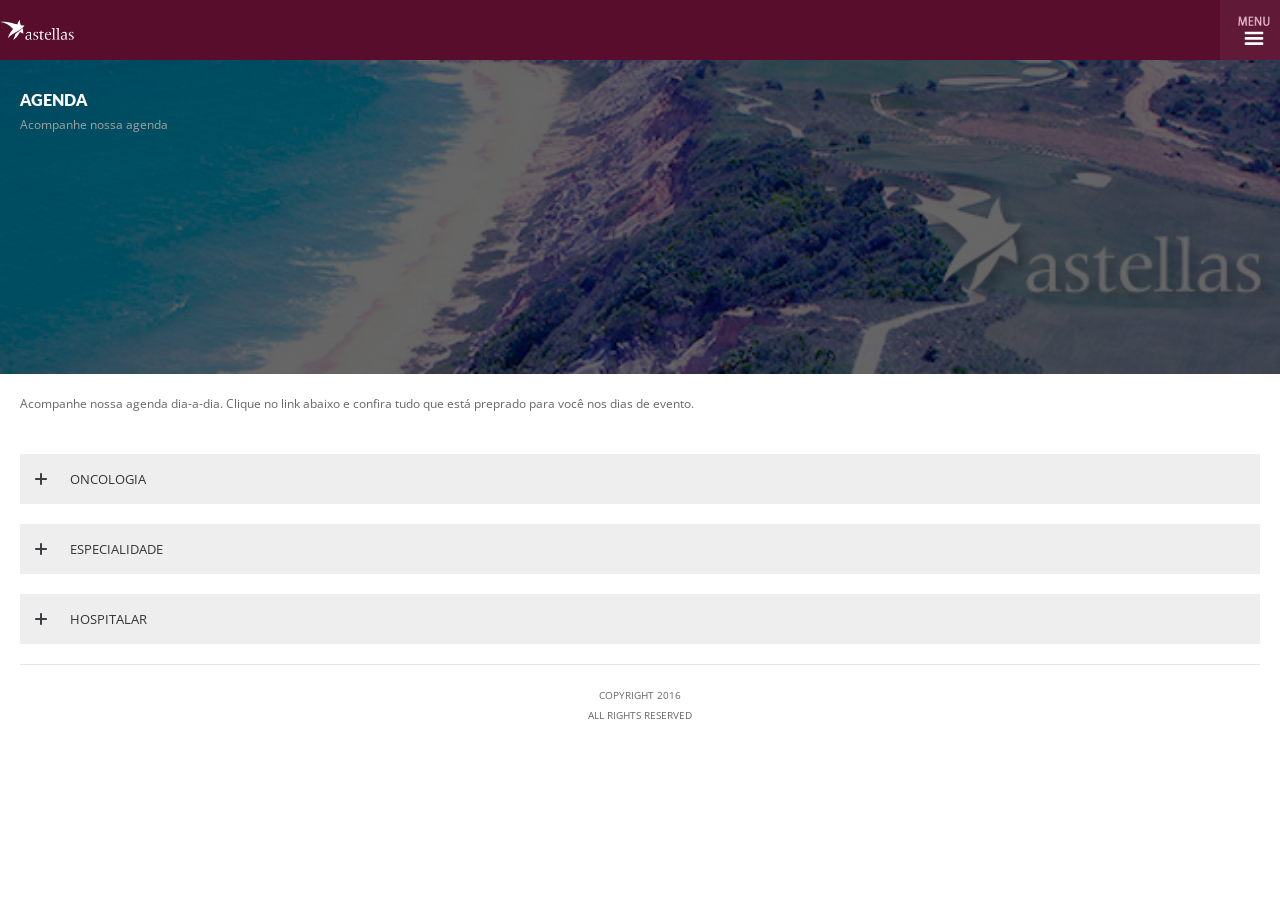
==== www/agenda.html @ d2f58bf8 "2 2" ====
<!DOCTYPE HTML>
<head>
<meta http-equiv="Content-Type" content="text/html; charset=utf-8" />
<meta name="viewport" content="user-scalable=no, initial-scale=1.0, maximum-scale=4.0"/>
<meta name="apple-mobile-web-app-capable" content="yes"/>
<meta name="apple-mobile-web-app-status-bar-style" content="black">

<link rel="apple-touch-icon-precomposed" sizes="114x114" href="images/splash/splash-icon.png">
<link rel="apple-touch-startup-image" href="images/splash/splash-screen.png" 			media="screen and (max-device-width: 320px)" />  
<link rel="apple-touch-startup-image" href="images/splash/splash-screen%402x.png" 		media="(max-device-width: 480px) and (-webkit-min-device-pixel-ratio: 2)" /> 
<link rel="apple-touch-startup-image" sizes="640x1096" href="images/splash/splash-screen%403x.png" />
<link rel="apple-touch-startup-image" sizes="1024x748" href="images/splash/splash-screen-ipad-landscape.html" media="screen and (min-device-width : 481px) and (max-device-width : 1024px) and (orientation : landscape)" />
<link rel="apple-touch-startup-image" sizes="768x1004" href="images/splash/splash-screen-ipad-portrait.png" media="screen and (min-device-width : 481px) and (max-device-width : 1024px) and (orientation : portrait)" />
<link rel="apple-touch-startup-image" sizes="1536x2008" href="images/splash/splash-screen-ipad-portrait-retina.png"   media="(device-width: 768px)	and (orientation: portrait)	and (-webkit-device-pixel-ratio: 2)"/>
<link rel="apple-touch-startup-image" sizes="1496x2048" href="images/splash/splash-screen-ipad-landscape-retina.png"   media="(device-width: 768px)	and (orientation: landscape)	and (-webkit-device-pixel-ratio: 2)"/>

<title></title>

<link href="styles/style.css"     		rel="stylesheet" type="text/css">
<link href="styles/framework.css" 		rel="stylesheet" type="text/css">
<link href="styles/owl.carousel.css" 	 rel="stylesheet" type="text/css">
<link href="styles/owl.theme.css" 		rel="stylesheet" type="text/css">
<link href="styles/swipebox.css"		 rel="stylesheet" type="text/css">
<link href="styles/colorbox.css"		 rel="stylesheet" type="text/css">

<script type="text/javascript" src="scripts/jquery.js"></script>
<script type="text/javascript" src="scripts/jqueryui.js"></script>
<script type="text/javascript" src="scripts/owl.carousel.min.js"></script>
<script type="text/javascript" src="scripts/jquery.swipebox.js"></script>
<script type="text/javascript" src="scripts/colorbox.js"></script>
<script type="text/javascript" src="scripts/snap.js"></script>
<script type="text/javascript" src="scripts/contact.js"></script>
<script type="text/javascript" src="scripts/custom.js"></script>
<script type="text/javascript" src="scripts/framework.js"></script>
<script type="text/javascript" src="scripts/framework.launcher.js"></script>

<script type="text/javascript" src="phonegap.js"></script>
<script type="text/javascript" src="scripts/Plugins-PhoneGap/php.js"></script>
<script type="text/javascript" src="scripts/Plugins-PhoneGap/PhoneGap-Functions.js"></script>

<script type="text/javascript" src="scripts/Plugins-PhoneGap/js_install.js"> </script>
<script type="text/javascript" src="scripts/Plugins-PhoneGap/js-usuarios.js"> </script>
<script type="text/javascript" src="scripts/Plugins-PhoneGap/fastclick.js"> </script>

<script>
    var enderecoHotel = '';
    
    $(document).bind("mobileinit", function () {
        FastClick.attach(document.body);
     });
     
     function viewAgenda(src, dia)
     {
         if(dia === undefined) dia = '';
         var ref = window.open('images/img_'+dia+'_'+src+'.jpg', '_blank', 'EnableViewPortScale=yes');
     }
</script>
</head>
<body >

<div id="preloader">
	<div id="status">
    	<p class="center-text"> Carregando conteúdo...</p>
    </div>
</div>

<div class="header">
	<a href="#" class="show-navigation"></a>
    <a href="#" class="hide-navigation"></a>
    <img src="images/misc/logo.png" class="page-logo" alt="img">
</div>

<div class="navigation">
        <div class="navigation-wrapper" id="menu"> </div>
</div>

<div class="page-header-clear"></div>
  
<div class="content-section">
    <h1 class="left-text">AGENDA</h1>
    <em class="left-text">Acompanhe nossa agenda</em>
    <div class="overlay"></div>
    <img class="responsive-image" src="images/general-nature/5w.jpg" alt="img">
</div>

<div class="content">
	
    <div class="container no-bottom">
    	<p>Acompanhe nossa agenda dia-a-dia. Clique no link abaixo e confira tudo que está preprado para você nos dias de evento.</p>
        
      
            <div class="two-half-responsive last-column">
            
                <div class="container">
             
            </div>
                
                <div class="container">
                <div class="toggle-1">
                    <a href="#" class="deploy-toggle-1">ONCOLOGIA</a>
                    <div class="toggle-content">
                        
                            <table cellspacing='0' >
                                <tr>
                                    <td>
                                        <a href="#" onclick="viewAgenda('oncologia','31')">Quinta-Feira - 31/03</a>
                                    </td>
                                   
                                </tr>
                                
                                <tr>
                                    <td>
                                       <a href="#" onclick="viewAgenda('oncologia','01')">Sexta-Feira - 01/04</a>
                                    </td>
                                   
                                </tr>

                                 <tr>
                                    <td>
                                       <a href="#" onclick="viewAgenda('oncologia','03')">Sábado - 02/04</a>
                                    </td>
                                   
                                </tr>

                                 <tr>
                                    <td>
                                       <a href="#" onclick="viewAgenda('oncologia','03')">Domingo - 03/04</a>
                                    </td>
                                   
                                </tr>

                                 <tr>
                                    <td>
                                       <a href="#" onclick="viewAgenda('oncologia','04')">Segunda-feira - 04/04</a>
                                    </td>
                                   
                                </tr>

                                 <tr>
                                    <td>
                                       <a href="#" onclick="viewAgenda('oncologia','05')">Terça-feira - 05/04</a>
                                    </td>
                                   
                                </tr>
                                
                                
                                
                            </table>
                    </div>
                </div>
            </div>
                
                <div class="container">
                <div class="toggle-1">
                    <a href="#" class="deploy-toggle-1">ESPECIALIDADE</a>
                 <div class="toggle-content">
                        
                            <table cellspacing='0' >
                                <tr>
                                    <td>
                                        <a href="#" onclick="viewAgenda('especialidade','31')">Quinta-Feira - 31/03</a>
                                    </td>
                                   
                                </tr>
                                
                                <tr>
                                    <td>
                                       <a href="#" onclick="viewAgenda('especialidade','01')">Sexta-Feira - 01/04</a>
                                    </td>
                                   
                                </tr>

                                 <tr>
                                    <td>
                                       <a href="#" onclick="viewAgenda('especialidade','03')">Sábado - 02/04</a>
                                    </td>
                                   
                                </tr>

                                 <tr>
                                    <td>
                                       <a href="#" onclick="viewAgenda('especialidade','03')">Domingo - 03/04</a>
                                    </td>
                                   
                                </tr>

                                 <tr>
                                    <td>
                                       <a href="#" onclick="viewAgenda('especialidade','04')">Segunda-feira - 04/04</a>
                                    </td>
                                   
                                </tr>

                                 <tr>
                                    <td>
                                       <a href="#" onclick="viewAgenda('especialidade','05')">Terça-feira - 05/04</a>
                                    </td>
                                   
                                </tr>
                                
                                
                                
                            </table>
                    </div>
                </div>
            </div>
                
                <div class="container">
                <div class="toggle-1">
                    <a href="#" class="deploy-toggle-1">HOSPITALAR</a>
                <div class="toggle-content">
                        
                            <table cellspacing='0' >
                                <tr>
                                    <td>
                                        <a href="#" onclick="viewAgenda('hospitalar','31')">Quinta-Feira - 31/03</a>
                                    </td>
                                   
                                </tr>
                                
                                <tr>
                                    <td>
                                       <a href="#" onclick="viewAgenda('hospitalar','01')">Sexta-Feira - 01/04</a>
                                    </td>
                                   
                                </tr>

                                 <tr>
                                    <td>
                                       <a href="#" onclick="viewAgenda('hospitalar','03')">Sábado - 02/04</a>
                                    </td>
                                   
                                </tr>

                                 <tr>
                                    <td>
                                       <a href="#" onclick="viewAgenda('hospitalar','03')">Domingo - 03/04</a>
                                    </td>
                                   
                                </tr>

                                 <tr>
                                    <td>
                                       <a href="#" onclick="viewAgenda('hospitalar','04')">Segunda-feira - 04/04</a>
                                    </td>
                                   
                                </tr>

                                 <tr>
                                    <td>
                                       <a href="#" onclick="viewAgenda('hospitalar','05')">Terça-feira - 05/04</a>
                                    </td>
                                   
                                </tr>
                                
                                
                                
                            </table>
                    </div>
                </div>
            </div>
            
            </div>
        <div class="decoration"></div>    
    </div>


        
<div class="content">
    <div class="container">
        <!--<div class="footer-socials">
            <a href="#" class="facebook-footer"></a>
            <a href="#" class="goup-footer"></a>
            <a href="#" class="twitter-footer"></a>
        </div>-->
        <p class="copyright uppercase center-text no-bottom">Copyright 2016<br> All rights reserved</p>        
    </div>
</div>




</body>
</html>
---- www/styles/style.css ----
@charset "utf-8";
/* CSS Document */

body{
	background-color:#FFFFFF;
}

/*/////////////////*/
/*Homepage Settings*/
/*/////////////////*/

#bg { position: fixed; top: 0; left: 0%; }
.bgwidth { width: 100%; }
.bgheight { height: 100%; }

.homepage-wrapper{
	position:relative;
	z-index:999999;
}

.bg-pattern{
	z-index:100;
	position:fixed;
	width:100%;
	height:100%;
	top:0;
	left:0;
	background-image:url(../images/misc/repeat.png);
	background-repeat:repeat;
}

.bg-overlay{
	z-index:99;
	position:fixed;
	top:0;
	left:0;
	height:150%;
	width:100%;
	background-color:rgba(0,0,0,0.7);
}

.homepage-logo{
	width:105px;
	margin-left:auto;
	margin-right:auto;
	margin-top:40px;
}

.homepage-logo-sub{
	font-size:10px;
	font-style:normal;
	text-transform:uppercase;
	text-align:center;
	color:#FFFFFF;
	display:block;
	margin-top:5px;
}

.homepage-navigation{
	margin-top:30px;
	width:320px;
	margin-left:auto;
	margin-right:auto;
}

.homepage-navigation a{
	text-align:center;
	color:#a4a5a4;
	font-size:14px;
	text-transform:uppercase;
	font-family:'Dosis', sans-serif;
	font-weight:400;
	padding-top:80px;
	float:left;
	background-position:15px 0px;
	background-repeat:no-repeat;
	background-size:70px 70px;
	width:100px;
	margin-left:3px;
	margin-right:3px;
	margin-bottom:30px;
}


.home-icon{	background-image:url(../images/misc/home.png);}
.type-icon{	background-image:url(../images/misc/type.png);}
.jquery-icon{	background-image:url(../images/misc/jquery.png);}
.gallery-icon{	background-image:url(../images/misc/gallery.png);}
.folio-icon{	background-image:url(../images/misc/folio.png);}
.mail-icon{	background-image:url(../images/misc/mail.png);}


.footer{
	width:150px;
	margin-left:auto;
	margin-right:auto;
	margin-top:40px;	
}

.footer a{
	background-size:35px 35px;
	width:35px;
	height:35px;
	float:left;
	margin-left:10px;
	margin-left:10px;	
}

.footer p{
	text-align:center;
	font-size:10px;
	margin-left:0px;
	text-transform:uppercase;
	margin-top:20px;
	margin-bottom:20px;
}

.facebook-icon{background-image:url(../images/misc/facebook.png);}
.twitter-icon{background-image:url(../images/misc/twitter.png);}
.google-icon{background-image:url(../images/misc/google.png);}


/* iPads (landscape) */
@media only screen 
and (min-width : 768px) 
and (orientation : landscape) {
    .content-section .responsive-image{
		margin-top:-210px;	
	}	
		
	.homepage-logo{
		width:155px;
		margin-top:40px;
	}

	.homepage-logo-sub{
		font-size:12px;
		margin-bottom:120px;
	}

	.homepage-navigation{
		margin-top:30px;
		margin-bottom:80px;
		width:850px;
		margin-left:auto;
		margin-right:auto;
	}
	
	.homepage-navigation a{
		font-size:16px;
		padding-top:120px;
		background-size:100px 100px;
		width:130px;
		margin-bottom:50px;
	}	
	
	.footer{
		margin-bottom:0px;
	}
	
	.footer p{
		margin-bottom:0px;
		font-size:12px;
		color:#FFFFFF;
	}
}


/* iPads (portrait)*/

@media only screen 
and (min-width : 768px) 
and (orientation : portrait) {
    .content-section .responsive-image{
		margin-top:-130px;	
	}	
	
	.homepage-logo{
		width:155px;
		margin-top:80px;
	}

	.homepage-logo-sub{
		font-size:12px;
		margin-bottom:120px;
	}

	.homepage-navigation{
		margin-top:30px;
		margin-bottom:100px;
		width:430px;
		margin-left:auto;
		margin-right:auto;
	}
	
	.homepage-navigation a{
		font-size:16px;
		padding-top:120px;
		background-size:100px 100px;
		width:130px;
		margin-bottom:50px;
	}	
	
	.footer p{
		margin-bottom:0px;
		font-size:12px;
		color:#FFFFFF;
	}
}

/*Mobile Devices in Landscape*/

@media only screen 
and (orientation : landscape ){
	.homepage-logo{
		margin-top:20px;
		margin-bottom:0px;
	}
		
	.homepage-navigation{
		margin-top:40px;
		margin-bottom:20px;
		width:520px;
		margin-left:auto;
		margin-right:auto;
	}
	
	.homepage-navigation a{
		width:80px;	
		background-size:60px 60px;
		background-position: 10px 0px;
	}
	
	.footer{
		margin-top:0px;
	}
}


/*iPhone 5 + WebApp Settings*/

@media screen and (height : 548px){
	.homepage-navigation{
		margin-top:55px;	
	}
	.footer{
		margin-top:25px;
	}

	.footer p{
		margin-bottom:0px;
	}
}


/*iOS WebApp Settings*/

@media screen and (height : 572px){
	.homepage-navigation{
		margin-top:65px;	
	}
	
	.footer{
		margin-top:35px;
	}
}

@media screen
and (min-width:320px)
and (orientation : landscape){
    .content-section .responsive-image{
		margin-top:-80px;	
	}		
}

/*iPhone 5 - WebApp Settings*/

@media screen and (height : 460px){
	
	.homepage-logo{
		margin-top:20px;
	}
	
	.homepage-logo-sub{
		margin-bottom:30px;
	}
	
	.homepage-navigation{
		margin-top:20px;	
	}
	
	.homepage-navigation a{
		margin-bottom:10px;
	}
	
	.footer{
		margin-top:30px;
	}

	.footer p{
		margin-bottom:0px;
	}

	.footer a {
		margin-bottom:-5px;
	}


}

/*Add To Homescreen */

.webapp{
	background-color:rgba(255,255,255,0.9);
	width:300px;
	height:69px;
	position:fixed;
	bottom:-200px;
	border-radius:12px;

}

.webapp-wrapper{
	position:relative;
	width:300px;
	margin-left:auto;
	margin-right:auto;
}

.webapp img{
	width:50px;
	height:50px;
	border-radius:12px;
	position:absolute;
	margin-left:10px;
	margin-top:10px;
}

.webapp h3{
	font-family:'Dosis', sans-serif;
	font-weight:600!important;
	font-size:12px;
	color:#000000;
	font-weight:800;
	margin-left:80px;
	margin-top:10px;
	margin-bottom:0px;
}

.webapp p{
	width:220px;
	color:rgba(0,0,0,0.8);
	font-size:10px;
	margin-left:80px;
	line-height:15px;
}

.close-webapp{
	font-family:Arial, Helvetica, sans-serif;
	position:absolute;
	margin-top:-67px;
	right:20px;
	color:#FFFFFF;
	background-color:#000000;
	border-radius:15px;
	width:12px;
	height:12px;
	font-size:8px;
	line-height:9px;
	padding-left:4px;
}

.corner-deco{
	background-image:url(../images/misc/corner-deco.png);
	background-size:20px 10px;
	width:20px;
	height:10px;
	position:absolute;
	margin-top:-11px;
	margin-left:140px;
}


/*////////////////////////*/
/*Second Homepage Settings*/
/*////////////////////////*/

.header{
	background-color:#570d2b;
	height:60px;
	position:fixed;
	width:100%;
	z-index:9999999;
}

.page-logo{
	width:80px;
	margin-top:14px;
	margin-left:0px;
}

.overlay{
	pointer-events:none;
	position:absolute;
	width:100%;
	height:100%;
	background-color:rgba(0,0,0,0.6);
	z-index:9999;
}

.overlay-pattern{
	background-image:url(../images/misc/repeat.png);
	background-repeat:repeat;	
}


.show-navigation{
	right:0px;
	background-image:url(../images/misc/deploy-nav.png);
	background-size:48px 32px;
	width:60px;
	height:60px;
	position:absolute;
	background-repeat:no-repeat;
	background-position:10px 15px;
	background-color:rgba(255,255,255,0.05);
}

.hide-navigation{
	display:none;
	right:0px;
	background-image:url(../images/misc/delete-nav.png);
	background-size:24px 15px;
	width:60px;
	height:60px;
	position:absolute;
	background-repeat:no-repeat;
	background-position:18px 22px;
	background-color:rgba(255,255,255,0.05);
}


.page-header-clear{
	height:60px;
}

.navigation-wrapper{
	border-top:solid 1px rgba(255,255,255,0.08);
	background-color:rgba(255,255,255,0.05);
}

.navigation{
	border-bottom:solid 5px #e34e47;
	background-color:#522c50;
	position:absolute;
	width:100%;
	z-index:999999;
	top:-300%;
}


@media only screen
and (min-width : 768px){
	.navigation{
		margin-top:3px;
		width:320px!important;
		right:0px;
	}
}


.nav-item a{
	opacity:0.8;
	font-size:12px;
	font-family:'Dosis' sans-serif;
	text-transform:uppercase;
	font-weight:500;
	letter-spacing:1.0px;
	padding-left:70px;
	color:rgba(255,255,255,0.8);
	line-height:60px;
	border-bottom:solid 1px rgba(255,255,255,0.1);
	background-position:20px 18px;
	background-repeat:no-repeat;
	background-size:22px 22px;
}

.nav-item a:hover{
	background-color:rgba(255,255,255,0.05);
}

.homepage-icon{
	background-image:url(../images/misc/homepage.png);
}

.landing-icon{
	background-image:url(../images/misc/landing.png);
}

.features-icon{
	background-image:url(../images/misc/features.png);
}

.camera-icon{
	background-image:url(../images/misc/camera.png);
}

.portfolio-icon{
	background-image:url(../images/misc/portfolio.png);
}

.video-icon{
	background-image:url(../images/misc/videos.png);
}

.contact-icon{
	background-image:url(../images/misc/contact.png);
}

.selected-item{
	background-image:url(../images/misc/nav_selected.png);
	background-size:14px 14px;
	background-repeat:no-repeat;
	position:absolute;
	width:14px;
	height:14px;
	right:23px;
	margin-top:23px;
}
	
.unselected-item{
	background-image:url(../images/misc/nav_unselected.png);
	background-size:14px 14px;
	background-repeat:no-repeat;
	position:absolute;
	width:14px;
	height:14px;
	right:23px;
	margin-top:23px;
}

.dropdown-item{
	background-image:url(../images/misc/nav_dropup.png);
	background-size:14px 14px;
	background-repeat:no-repeat;
	position:absolute;
	width:14px;
	height:14px;
	right:23px;
	margin-top:23px;
}

.active-dropdown{
	background-image:url(../images/misc/nav_dropdown.png);
}

.submenu{
	display:none;
}

.submenu-active{
	display:block;
}

.submenu a{
	opacity:0.5;
	background-image:url(../images/misc/nav-submenu.png);
	background-repeat:no-repeat;
	background-size:8px 8px;
	background-position:50px 25px;
	padding-left:90px;
}

/*Contact Icons*/
.contact-call{
	padding-top:5px;
	color:#666;
	padding-left:30px;
	background-image:url(../images/misc/contact_phone.png);
	background-position:0px 5px;
	background-repeat:no-repeat;
	background-size:18px 18px;
	height:30px;
	display:block;
}

.contact-text{
	color:#666;
	padding-left:30px;
	background-image:url(../images/misc/contact_message.png);
	background-position:0px 2px;
	background-repeat:no-repeat;
	background-size:18px 18px;
	height:20px;
	display:block;
	margin-bottom:2px;
}

.contact-mail{
	color:#666;
	padding-left:30px;
	background-image:url(../images/misc/contact_mail.png);
	background-position:3px 3px;
	background-repeat:no-repeat;
	background-size:14px 14px;
	height:20px;
	display:block;
	margin-top:5px;
	margin-bottom:2px;
}

.contact-facebook{
	color:#666;
	padding-left:30px;
	background-image:url(../images/misc/contact_facebook.png);
	background-position:0px 0px;
	background-repeat:no-repeat;
	background-size:20px 20px;
	height:20px;
	display:block;
	margin-top:5px;
	margin-bottom:2px;
}

.contact-twitter{
	color:#666;
	padding-left:30px;
	background-image:url(../images/misc/contact_twitter.png);
	background-position:0px 0px;
	background-repeat:no-repeat;
	background-size:20px 20px;
	height:20px;
	display:block;
	margin-top:5px;
	margin-bottom:2px;
}

.content-section{
	margin-bottom:20px;
}

.content-section .responsive-image{
	margin-bottom:0px;
}

.content-section h1{
	font-size:16px;
	position:absolute;
	color:#FFFFFF;
	margin-top:30px;
	left:20px;
	z-index:99999;
}

.content-section em{
	font-size:12px;
	font-style:normal;
	position:absolute;
	color:#a3a3a3;
	margin-top:55px;
	left:20px;
	z-index:99999;
}

/*About Faces / Quotes */

.quote-item em{
	text-align:center;
	display:block;
	color:#e34e47;
	margin-bottom:10px;
}

.quote-item h4{
	text-align:center;
	margin-bottom:0px;
}

.quote-item strong{
	text-align:center;
	font-style:normal;
	font-weight:400;
	display:block;
	width:230px;
	margin-left:auto;
	margin-right:auto;
}

.quote-item img{
	border-radius:100px;
	width:100px;
	margin-left:auto;
	margin-right:auto;
	margin-bottom:20px;
}

/*Responsive Columns*/

.column-responsive img{
	width:100px;
	float:left;
	border-radius:100px;
	margin-right:10px;
	margin-bottom:10px;
}

.column-responsive strong{
	margin-top:5px;
	display:block;
	margin-bottom:10px;
	font-size:14px;
	color:#1a1a1a;
}

.column-responsive em{
	font-style:normal;
}


.copyright{
	font-size:10px;
}

.footer-socials{
	width:110px;
	margin-left:auto;
	margin-right:auto;
	margin-bottom:10px;
}

.footer-socials a{
	float:left;
	margin-left:5px;
	margin-right:5px;
}

.facebook-footer{
	background-image:url(../images/misc/facebook-footer.png);
	background-repeat:no-repeat;
	background-size:25px 25px;
	height:25px;
	width:25px;
}

.goup-footer{
	background-image:url(../images/misc/goup-footer.png);
	background-repeat:no-repeat;
	background-size:25px 25px;
	height:25px;
	width:25px;
}

.twitter-footer{
	background-image:url(../images/misc/twitter-footer.png);
	background-repeat:no-repeat;
	background-size:25px 25px;
	height:25px;
	width:25px;
}

/*Wide Portfolio*/

.wide-active{
	margin-top:20px;
	display:none;
}

.wide-item-wrapper{
	background-color:#FFFFFF;
	padding-bottom:1px;
	margin-top:3px;
}

.wide-folio{
	margin-top:-17px;
	margin-bottom:20px;
}

.wide-item{
	margin-bottom:3px;
}

.wide-item .responsive-image{
	margin-bottom:0px;
}

.wide-image{
	max-height:100px;
	overflow:hidden;
}

.wide-item-titles{
	position:relative;
	z-index:99999;
	top:30px;
	margin-bottom:-45px;
	pointer-events:none;
}

.wide-item-titles h4{
	font-family:'Open Sans', sans-serif;
	font-weight:200;
	font-size:16px;
	text-transform:uppercase;
	color:#FFFFFF;
	position:relative;
	z-index:999999;
	text-align:center;
	margin-bottom:5px;
}

.wide-item-titles p{
	color:#FFFFFF;
	margin-bottom:0px;
	color:rgba(255,255,255,0.5);
	text-align:center;
	position:relative;
	z-index:999999;
}

.wide-item-content{
	display:none;
	margin-top:20px;
	margin-left:20px;
	margin-right:20px;
}

@media (min-width:760px) { 
	.wide-image{
		max-height:150px;
	}
	
	.wide-item-titles{
		top:55px;
		margin-bottom:-45px;
	}
}




/*Demo Purpose Frame Only*/


@media only screen 
and (width : 798px){ 
    .content-section .responsive-image{
		margin-top:-135px;	
	}	
}


/*Preview Frame Demo Only*/

@media only screen 
and (min-width : 798px)
and (min-height: 801px){
	
	.homepage-logo{
		width:155px;
		margin-top:40px;
	}

	.homepage-logo-sub{
		
		font-size:12px;
		margin-bottom:100px;
	}

	.homepage-navigation{
		margin-top:30px;
		margin-bottom:80px;
		width:430px;
		margin-left:auto;
		margin-right:auto;
	}
	
	.homepage-navigation a{
		font-size:16px;
		padding-top:120px;
		background-size:100px 100px;
		width:130px;
		margin-bottom:30px;
	}
}
---- www/styles/framework.css ----
/*Epsilon Framework Version 2*/
/*Framework author: Enabled*/
/*License: This stylesheet cannot be resold by anyone else except Enabled and Cosmin Cotor*/

@charset "utf-8";
@import url(http://fonts.googleapis.com/css?family=Open+Sans:300italic,400italic,600italic,700italic,800italic,400,300,600,700,800);
@import url(http://fonts.googleapis.com/css?family=Dosis:200,300,400,500,600,700,800);
@import url(http://fonts.googleapis.com/css?family=Raleway:400,100,200,300,500,600);
@import url(http://fonts.googleapis.com/css?family=Lato:400,700,900);
/* CSS Document */


/*////////////////*/
/*Stylesheet Reset*/
/*////////////////*/

* {
	appearance:normal;
	-webkit-appearance: none;
	-moz-appearance: none;
	margin: 0;
	padding: 0;
	border: 0;
	font-size: 100%;
	vertical-align: baseline;
	outline: none;
	font-size-adjust: none;
	-webkit-text-size-adjust: none;
	-moz-text-size-adjust: none;
	-ms-text-size-adjust: none;
}
*:focus {
	outline: none;
}

*,*:after,*:before {	-webkit-box-sizing: border-box;	-moz-box-sizing: border-box;	box-sizing: border-box;	padding: 0;	margin: 0;}

body {
	margin: 0;
	padding: 0;
}

a:hover{
	text-decoration:none!important;
}

::selection {
	background-color:#CCC;
	color: #000;
}

div, a, p, img, blockquote, form, fieldset, textarea, input, label, iframe, code, pre {
	display: block;
	position:relative;
	overflow:hidden;
}

p {
	line-height: 20px;
	margin-bottom: 20px;
	font-size:12px;
	letter-spacing:0px;
}

p > a {
	display: inline;
	text-decoration: none;
}

p > a:hover {
	text-decoration: underline;
}

p > span {
	display: inline;
}

span > a {
	display: inline;
}

a > span {
	display: inline;
}

a {
	text-decoration: none;
}

a:hover {
	text-decoration: none;
}

h1 > a, h2 > a, h3 > a, h4 > a, h5 > a, h6 > a {
	display: inline;
}

table {
	border-collapse: separate;
	border-spacing: 0;
	background-color: #f6f6f6;
	border-left: 1px solid #e9e9e9;
	border-top: 1px solid #e9e9e9;
	width: 100%;
	clear: both;
	margin-bottom: 27px;
}

thead {}

th {
	vertical-align: middle;
	border-bottom: 1px solid #e9e9e9;
	border-right: 1px solid #e9e9e9;
	font-weight: bold;
	color: #555;
	background-color: #f6f6f6;
}

tr {
	line-height: 18px;
}

td {
	border-right: 1px solid #e9e9e9;
	border-bottom: 1px solid #e9e9e9;
	text-align: center;
	color: #666;
	padding-top: 9px;
	padding-bottom: 9px;
	line-height: 18px;
	vertical-align: middle;
	background-color: #fdfdfd;
}

tr:hover > td {
	background: #fff;
}

ul {
	margin-bottom: 20px;
}

.regular-list{
	overflow:visible!important;
	margin-left:0px;
}

.number-list li{
	overflow:visible!important;
	margin-left:0px;
	list-style:decimal;
	margin-left:20px;
}

ol {
	margin-bottom: 20px;
}
li {
	line-height: 18px;
	margin-bottom:5px;
	list-style:inside;
}

ol > li:last-child, ul > li:last-child {
    margin-bottom:0px;	
}

/*//////////////////////////////////////*/
/*Font Selection and General Font Colors*/
/*//////////////////////////////////////*/

body{
	font-family:'Open Sans', sans-serif;
	color:#666;
	font-size:12px;
	line-height:20px;
}

.checkbox{
	color:#666;
}

h1{
	font-size:20px;
	margin-bottom:10px;
	font-weight:800;
	color:#292929;
}

h2{
	font-size:18px;
	margin-bottom:10px;
	font-weight:800;
	color:#292929;
}

h3{
	font-size:16px;
	margin-bottom:10px;
	font-weight:800;
	color:#292929
}

h4{
	font-size:14px;
	margin-bottom:10px;
	font-weight:800;
	color:#292929;
}

h5{
	color:#292929;
	font-size:12px;
	margin-bottom:5px;
	font-weight:800;
}

h1, h2, h3, h4, h5, h6{
	font-family:'Lato', sans-serif;
	color:#1f1f1f;	
}

a{
	color:#e34e47;
}

/*////////////////////////*/
/*Other Classes and Resets*/
/*////////////////////////*/

.content{
	margin-left:20px;
	margin-right:20px;
}

.container{
	margin-bottom:20px;
}

.no-bottom{
	margin-bottom:0px;
	padding-bottom:0px;
}

.half-bottom{
	margin-bottom:10px;
}

.full-bottom{
	margin-bottom:20px;
}

.clear {
	clear: both;
	height: 0px;
	line-height: 0px;
}

.float-left{	 
	float:left;
	margin-right:10px;
	margin-bottom:10px;
}

.float-right{	
	float:right;
	margin-left:5px;
}

.right-text{	 
	text-align:right;
}

.left-text{	  
	text-align:left;
}

.center-text{	
	text-align:center;
}

.uppercase{
	text-transform:uppercase;
}

.capitalize{
	text-transform:capitalize;
}

.responsive-image{
	width:100%;
	margin-bottom:20px;
}

.responsive-video{
	display:block;
	width:100%;
	margin-bottom:20px;
}

.decoration{ 
	height:1px;
	background-color:rgba(0,0,0,0.1);
	margin-bottom:20px;
	display:block;
	clear:both;
}

/*//////////////*/
/*Data Preloader*/
/*//////////////*/

#preloader {
	position:fixed;
	z-index:2500;
	top:0;
	left:0;
	right:0;
	bottom:0;
	background-color:#FFF; 
	z-index:99999999; 
}

#status {
	position:fixed;
	z-index:99999999;
	width:250px;
	height:250px;
	position:absolute;
	left:50%; 
	top:50%; 
	background-image:url(../images/status.gif); 
	background-size:32px 32px;
	background-repeat:no-repeat;
	background-position:center;
	margin:-125px 0 0 -125px; 
}

#status p{
	top:60%;
}

#status em{
	font-size:10px!important;
	display:block;
	font-style:normal;
}

/*///////////////////*/
/*Typograhpy Features*/
/*///////////////////*/

.center-icon{
	width:70px;
	margin-left:auto;
	margin-right:auto;
	margin-bottom:20px;
}

.last-column{
	margin-right:0%!important;
}

.one-third{
	width:28%;
	float:left;
	margin-right:8%;	
}

.one-half{
	width:45%;
	float:left;
	margin-right:10%;
}

@media (max-width:760px){
	
.hide-if-mobile{
	display:none;
}

}

@media (min-width:760px) { 
	.one-third-responsive{
		width:28%;
		float:left;
		margin-right:8%;	
	}
	
	.one-half-responsive{
		width:48%;
		float:left;
		margin-right:4%;
	}
	
	.hide-if-responsive{
		display:none;
	}

}

/*///////////////*/
/*Text Highlights*/
/*///////////////*/

.text-highlight{
	color:#FFFFFF;
	padding:5px;
	margin-right:3px;	
}

.highlight-turqoise{	 background-color:#16a085;	}
.highlight-green{  	 	background-color:#27ae60;	}
.highlight-blue{   		 background-color:#2980b9;	}
.highlight-magenta{	  background-color:#8e44ad;	}
.highlight-dark{		 background-color:#2c3e50;	}
.highlight-yellow{	   background-color:#f1c40f;	}
.highlight-red{		  background-color:#c0392b;	}
.highlight-orange{	   background-color:#e67e22;	}

/*///////*/
/*Buttons*/
/*///////*/

.center-button{
	width:100px;
	text-align:center;
	margin-left:auto!important;
	margin-right:auto!important;
	display:block!important;
	margin-top:20px;
}

.fullscreen-button{
	width:100%;
	display:block;
	text-align:center;
}

.button:hover{
	opacity:0.8;
}

.button-big:hover{
	opacity:0.8;
}

.button-icon:hover{
	opacity:0.8;	
}

.button-big-icon:hover{
	opacity:0.8;
}

.button-fullscreen{
	display:block;
	width:100%;
}

.button{
	text-align:center;
	color:#FFFFFF;
	padding:8px 13px;
	display:inline-block;	
	margin-bottom:2px;
	margin-left:2px;
}

.button-big{
	text-align:center;
	color:#FFFFFF;
	padding:10px 26px;
	display:inline-block;
	margin-bottom:2px;
}

.button-big-icon{
	text-align:center;
	color:#FFFFFF;
	padding:10px 36px;
	padding-left:43px;
	display:inline-block;
	text-align:left;
	background-position:8px 8px;
	background-repeat:no-repeat;
	background-size:23px 23px;	
}


.button-icon{
	text-align:center;
	color:#FFFFFF;
	padding:8px 15px;
	padding-left:35px;
	display:inline-block;	
	margin-bottom:2px;
	margin-left:2px;
	text-align:left;
	background-position:8px 7px;
	background-repeat:no-repeat;
	background-size:20px 20px;	
}


.button-turqoise{			background-color:#16a085;	}
.button-turqoise:active{	 background-color:#085b4b;	}

.button-green{			   background-color:#27ae60;	}
.button-green:active{		background-color:#177c42;	}

.button-blue{				background-color:#2980b9;	}
.button-blue:active{		 background-color:#195a84;	}

.button-magenta{			 background-color:#8e44ad;	}
.button-magenta:active{	  background-color:#61267a;	}

.button-dark{				background-color:#2c3e50;	}
.button-dark:active{		 background-color:#0b1621;	}

.button-yellow{			  background-color:#f1c40f;	}
.button-yellow:active{	   background-color:#c3a321;	}

.button-red{				 background-color:#c0392b;	}
.button-red:active{		  background-color:#932d23;	}

.button-orange{			  background-color:#e67e22;	}
.button-orange:active{	   background-color:#b76217;	}


/*/////////////*/
/*Buttons Icons*/
/*/////////////*/

.icon-home{background-image:url(../images/icons/misc/home.html);}
.icon-setting{background-image:url(../images/icons/settings/cog4.html);}
.icon-mail{background-image:url(../images/icons/misc/mail.html);}


/*////////////////*/
/*Mobile Detectors*/
/*////////////////*/

.mobile-detector-button{
	color:#FFFFFF;
	background-color:#2c3e50;
	padding:10px 35px;
	display:block;
	width:135px;
	text-align:right;
	margin-bottom:5px;
}

.android-detected a{
	background-image:url(../images/detector/droid%402x.png);
	background-position:15px 15px;
	background-size:26px 30px;
	background-repeat:no-repeat;
}

.ipod-detected a{
	background-image:url(../images/detector/iphone%402x.png);
	background-position:15px 15px;
	background-size:26px 30px;
	background-repeat:no-repeat;
}

.ipad-detected a{
	background-image:url(../images/detector/ipad%402x.png);
	background-position:15px 15px;
	background-size:26px 30px;
	background-repeat:no-repeat;
}

.iphone-detected a{
	background-image:url(../images/detector/iphone%402x.png);
	background-position:15px 15px;
	background-size:26px 30px;
	background-repeat:no-repeat;
}

/*///////////////*/
/*Code Highlights*/
/*///////////////*/

.code{
	border:solid 1px #cacaca;
	font-size:12px;
	margin-bottom:30px;
}

.wline{
	font-size:11px;
	font-family:"Courier New", Courier, monospace!important;
	display:block;
	background-color:#FFFFFF;
	padding-left:10px;
	padding-right:10px;
	padding-top:8px;
	padding-bottom:8px;
}

.code > span:last-child{
	border-bottom:none;
}

.gline{
	font-size:11px;
	font-family:"Courier New", Courier, monospace!important;
	border-top:solid 1px rgba(0,0,0,0.1);
	border-bottom:solid 1px rgba(0,0,0,0.1);
	display:block;
	background-color:#f1f1f1;
	padding-left:10px;
	padding-right:10px;
	padding-top:8px;
	padding-bottom:8px;
}	


/*////////////////*/
/*Lists with icons*/
/*////////////////*/

.icon-list li{
	list-style:none;
	padding-left:30px;	
	background-repeat:no-repeat;
	background-size:18px 18px;
	margin-bottom:10px;
}

.address-list{
	background-image:url(../images/lists/address_48.png);
}

.block-list{
	background-image:url(../images/lists/block_48.png);
}

.bookmark-list{
	background-image:url(../images/lists/bookmark_48.png);
}

.briefcase-list{
	background-image:url(../images/lists/briefcase_48.png);
}

.bubble-list{
	background-image:url(../images/lists/bubble_48.png);
}

.buy-list{
	background-image:url(../images/lists/buy_48.png);
}

.calendar-list{
	background-image:url(../images/lists/calendar_48.png);
}

.clipboard-list{
	background-image:url(../images/lists/clipboard_48.png);
}

.clock-list{
	background-image:url(../images/lists/clock_48.png);
}

.delete-list{
	background-image:url(../images/lists/delete_48.png);
}

.diagram-list{
	background-image:url(../images/lists/diagram_48.png);
}

.document-list{
	background-image:url(../images/lists/document_48.png);
}

.down-list{
	background-image:url(../images/lists/down_48.png);
}

.flag-list{
	background-image:url(../images/lists/flag_48.png);
}

.folder-list{
	background-image:url(../images/lists/folder_48.png);
}

.gear-list{
	background-image:url(../images/lists/gear_48.png);
}

.globe-list{
	background-image:url(../images/lists/globe_48.png);
}

.heart-list{
	background-image:url(../images/lists/heart_48.png);
}

.help-list{
	background-image:url(../images/lists/help_48.png);
}

.home-list{
	background-image:url(../images/lists/home_48.png);
}

.info-list{
	background-image:url(../images/lists/info_48.png);
}

.key-list{
	background-image:url(../images/lists/key_48.png);
}

.label-list{
	background-image:url(../images/lists/label_48.png);
}

.left-list{
	background-image:url(../images/lists/left_48.png);
}

.letter-list{
	background-image:url(../images/lists/letter_48.png);
}

.monitor-list{
	background-image:url(../images/lists/monitor_48.png);
}

.pencil-list{
	background-image:url(../images/lists/pencil_48.png);
}

.plus-list{
	background-image:url(../images/lists/plus_48.png);
}

.present-list{
	background-image:url(../images/lists/present_48.png);
}

.print-list{
	background-image:url(../images/lists/print_48.png);
}

.right-list{
	background-image:url(../images/lists/right_48.png);
}

.save-list{
	background-image:url(../images/lists/save_48.png);
}

.search-list{
	background-image:url(../images/lists/search_48.png);
}

.shield-list{
	background-image:url(../images/lists/shield_48.png);
}

.statistics-list{
	background-image:url(../images/lists/statistics_48.png);
}

.stop-list{
	background-image:url(../images/lists/stop_48.png);
}

.tick-list{
	background-image:url(../images/lists/tick_48.png);
}

.trash-list{
	background-image:url(../images/lists/trash_48.png);
}

.up-list{
	background-image:url(../images/lists/up_48.png);
}

.user-list{
	background-image:url(../images/lists/user_48.png);
}

.wallet-list{
	background-image:url(../images/lists/wallet_48.png);
}
	
.warning-list{
	background-image:url(../images/lists/warning_48.png);
}

/*/////////////*/
/*Table Styling*/
/*/////////////*/

.table{
	width:100%;
	margin-bottom:25px;
}

.table-title{
	font-family:'Dosis', sans-serif;
	font-size:12px;
}

.table-sub-title{
	font-family:'Dosis', sans-serif;
	font-weight:bold;
	font-size:12px;
}

.price{
	font-size:12px;
}

.small-price{
	position:absolute;
	margin-left:0px;
	font-size:10px;
	margin-top:-3px!important;
}

table {
	font-size:12px;
	text-shadow: 1px 1px 0px #fff;
	background:#eaebec;
	border:#ccc 1px solid;
	margin-bottom:15px;
}

table th {
	padding:21px 25px 22px 25px;
	border-bottom:1px solid #e0e0e0;
}

table th:first-child{
	text-align: center;
	padding-left:20px;
}

table tr{
	text-align: center;
	padding-left:20px;
}

table tr td:first-child{
	text-align: left;
	padding-left:20px;
	border-left: 0;
}

table tr td {
	padding:14px;
	border-top: 1px solid #ffffff;
	border-bottom:1px solid #e0e0e0;
	border-left: 0px solid #e0e0e0;
}

table tr.even td{
	background: #efefef;
}

table tr:last-child td{
	border-bottom:0;
}

table tr:hover td{
	background: #f8f8f8;
}

.table-heading{
	padding-top:10px;
	padding-bottom:15px;
}

.table-text{
	color:#6f6f6f;
}

/*//////////////*/
/*Speach Bubbles*/
/*//////////////*/

.green-bubble{
	background-color:#33c922!important;
	color:#FFFFFF!important;
	border:none!important;
}

.blue-bubble{
	background-color:#0b84fe!important;
	color:#FFFFFF!important;
	border:none!important;
}

.speach-left{
	float:left;
	display:inline;
	text-align:left;
	max-width:75%;
	font-size:12px;
	padding-left:10px;
	padding-right:10px;
	padding-top:5px;
	padding-bottom:5px;
	border-radius:10px;
	background-color:#FFFFFF;	
	border:solid 1px #cacaca;
}

.speach-left-title{
	display:block;
	width:100%;
	font-size:10px;
	font-style:normal;
	padding-left:5px;
	color:#000000;	
	text-shadow:0px 1px 0px #FFFFFF;
}

.speach-right{
	float:right;
	text-align:right;
	text-align:left;
	max-width:75%;
	font-size:12px;
	padding-left:10px;
	padding-right:10px;
	padding-top:5px;
	padding-bottom:5px;
	border-radius:10px;
	background-color:#FFFFFF;	
	border:solid 1px #cacaca;
}

.speach-right-title{
	text-align:right;
	display:block;
	font-size:10px;
	font-style:normal;
	padding-right:5px;
	color:#000000;	
	text-shadow:0px 1px 0px #FFFFFF;
}


/*//////*/
/*Quotes*/
/*//////*/

.quote-style-one{
	margin-bottom:20px;
}

.quote-style-one img{
	float:left;
	width:25%;
}

.quote-style-one em{
	font-style:normal;
	float:left;
	width:70%;
	padding-left:4%;
}

.quote-style-one strong{
	font-style:italic;
	float:left;
	width:70%;
	padding-left:4%;
	padding-top:2%;
}

.quote-style-two{
	margin-bottom:20px;
}

.quote-style-two em{
	text-align:left;
	font-style:normal;
	display:block;
}

.quote-style-two strong{
	text-align:left;
	font-style:italic;	
	display:block;
}

.quote-style-three{
	margin-bottom:20px;
}

.quote-style-three em{
	text-align:right;
	font-style:normal;
	display:block;
}

.quote-style-three strong{
	text-align:right;
	font-style:italic;	
	display:block;
}

.quote-style-four em{
	text-align:center;
	font-style:normal;
	display:block;
}

.quote-style-four strong{
	text-align:center;
	font-style:italic;
	display:block;
}

.quote-style-four img{
	width:70px;
	margin-left:auto;
	margin-right:auto;
	padding-bottom:20px;
}


/*/////////////////////*/
/*Radios and Checkboxes*/
/*/////////////////////*/

.checkbox-one{
	background-image:url(../images/ui/checkbox1.png);
	background-size:16px 18px;
	background-repeat:no-repeat;
	padding-left:30px;
	background-position:0px 1px;
	margin-bottom:10px;
}

.checkbox-one-checked{
	background-image:url(../images/ui/checkbox1c.png);
}

.checkbox-two{
	background-image:url(../images/ui/checkbox2.png);
	background-size:16px 18px;
	background-repeat:no-repeat;
	padding-left:30px;
	background-position:0px 1px;
	margin-bottom:10px;
}

.checkbox-two-checked{
	background-image:url(../images/ui/checkbox2c.png);
}

.checkbox-three{
	background-image:url(../images/ui/checkbox3.png);
	background-size:16px 16px;
	background-repeat:no-repeat;
	padding-left:30px;
	background-position:0px 2px;
	margin-bottom:10px;
}

.checkbox-three-checked{
	background-image:url(../images/ui/checkbox3c.png);
}

.radio-one{
	background-image:url(../images/ui/radio1.png);
	background-size:16px 18px;
	background-repeat:no-repeat;
	padding-left:30px;
	background-position:0px 1px;
	margin-bottom:10px;
}

.radio-one-checked{
	background-image:url(../images/ui/radio1c.png);
}

.radio-two{
	background-image:url(../images/ui/radio2.png);
	background-size:16px 18px;
	background-repeat:no-repeat;
	padding-left:30px;
	background-position:0px 1px;
	margin-bottom:10px;
}

.radio-two-checked{
	background-image:url(../images/ui/radio2c.png);
}

/*//////*/
/*Charts*/
/*//////*/

.chart div{
	overflow:hidden!important;
}

.chart strong{
	font-size:12px;
	text-align:left;
	font-weight:normal;
}

.chart em{
	font-size:12px;
	text-align:right;
	font-style:normal;
	display:block;
	margin-bottom:10px;
	margin-top:-20px;
}

.chart-background{
	background-color:#CCC;
	width:100%;
	display:block;
	height:20px;
	margin-bottom:20px;
}

.red-chart{
	background-color:#c0392b;
	margin:3px;
	height:14px;
	opacity:0.9;
}

.green-chart{
	background-color:#27ae60;
	margin:3px;
	height:14px;
	opacity:0.9;
}

.yellow-chart{
	background-color:#f39c12;
	margin:3px;
	height:14px;
	opacity:0.9;
}

.blue-chart{
	background-color:#2980b9;
	margin:3px;
	height:14px;
	opacity:0.9;
}

.chart-round div{
	border-radius:10px;
}

.p100{width:100%;}
.p90{width:90%;}
.p80{width:80%;}
.p70{width:70%;}
.p60{width:60%;}
.p50{width:50%;}
.p40{width:40%;}
.p30{width:30%;}
.p20{width:20%;}
.p10{width:10%;}
.p0{width:0%;}


/*//////////////////*/
/*Notification Boxes*/
/*//////////////////*/

.red-notification{
	background-color:#c0392b;
	color:#FFFFFF;	
}

.green-notification{
	background-color:#27ae60;
	color:#FFFFFF;	
}

.yellow-notification{
	background-color:#f39c12;
	color:#FFFFFF;	
}

.blue-notification{
	background-color:#2980b9;
	color:#FFFFFF;	
}

.big-notification{
	margin-bottom:20px;
	padding:8px;
}

.big-notification h3{
	font-family:'Dosis', sans-serif;
	font-weight:400;
	color:#FFFFFF;
	margin-bottom:5px;
	margin:10px;
	padding-bottom:10px;
	padding-top:5px;
	border-bottom:solid 1px rgba(255,255,255,0.2);
}

.big-notification h4{
	font-family:'Dosis', sans-serif;
	font-weight:400;
	color:#FFFFFF;
	margin-bottom:5px;
	margin:10px;
	padding-bottom:10px;
	padding-top:0px;
	border-bottom:solid 1px rgba(255,255,255,0.2);
}


.close-big-notification{
	font-size:14px;
	color:#FFFFFF;
	float:right;
	margin-top:-41px;
	margin-right:12px;
}

.big-notification p{
	padding:10px;	
	padding-top:0px;
	margin-bottom:0px;
}

.static-notification-red{
	overflow:hidden;
	background-color:#c0392b;
	color:#FFFFFF;
	margin-bottom:20px;
}

.static-notification-red p{
	margin-top:10px;
	margin-bottom:10px;
}

.static-notification-green{
	overflow:hidden;
	background-color:#27ae60;
	color:#FFFFFF;
	margin-bottom:20px;
}

.static-notification-green p{
	margin-top:10px;
	margin-bottom:10px;
}

.static-notification-yellow{
	overflow:hidden;
	background-color:#f39c12;
	color:#FFFFFF;
	margin-bottom:20px;
}

.static-notification-yellow p{
	margin-top:10px;
	margin-bottom:10px;
}

.static-notification-blue{
	overflow:hidden;
	background-color:#2980b9;
	color:#FFFFFF;
	margin-bottom:20px;
}

.static-notification-blue p{
	margin-top:10px;
	margin-bottom:10px;
}

/*////*/
/*Tabs*/
/*////*/

.tabs div{
	overflow:hidden!important;
}

.tabs a{
	color:#343434;
	text-transform:uppercase;
}

.tab-content{
	overflow:hidden;
	display:none;
}

.tab-content p{
	margin-bottom:0px;
}

.tab-content-1{
	display:block;
}

.tab-active{
	background-color:#bee7cf!important;
}

.actve-green{
	background-color:#67c68f!important;
}

.tab-but{
	font-size:13px;
	float:left;
	background-color:#f9f9f9;
	margin-right:2px;
	margin-bottom:2px;
	padding-left:10px;
	padding-right:10px;
	padding-top:5px;
	padding-bottom:5px;
}

.tab-content{
	background-color:#eeeeee;
	padding-left:10px;
	padding-right:10px;
	padding-top:10px;
	padding-bottom:10px;
}

/*///////*/
/*Toggles*/
/*///////*/

.toggle-content{
	display:none;
	padding-top:0px;
}

.toggle-content p{
	border-top:solid 1px rgba(0,0,0,0.05);
	margin-bottom:0px;
	padding-top:10px;
	padding:15px;
}

.toggle-1, .toggle-2, .toggle-3{
	background-color:#eeeeee;   
}

.toggle-3{


}

.deploy-toggle-1{
	padding:15px;
	padding-left:50px;
	font-size:13px;
	color:#343434;
	text-transform:uppercase;
	background-image:url(../images/ui/plus.png);
	background-repeat:no-repeat;
	background-size:12px 12px;
	background-position:15px 19px;
}

.toggle-1-active{
	background-image:url(../images/ui/minus.png);
}

.deploy-toggle-2{
	padding:15px;
	padding-left:50px;
	font-size:13px;
	color:#343434;
	text-transform:uppercase;
	background-image:url(../images/lists/plus_48.png);
	background-repeat:no-repeat;
	background-size:14px 14px;
	background-position:15px 18px;
}

.toggle-2-active{
	background-image:url(../images/lists/delete_48.png);
}

.deploy-toggle-3{
	padding:15px;
	font-size:13px;
	color:#343434;
	text-transform:uppercase;
}

.deploy-toggle-3 em{
	background-color:#c0392b;
	position:absolute;
	transition: 0.1s ease-out;
	right:15px;
	width:50px;
	height:20px;
	border-radius:30px;
}

.deploy-toggle-3 em strong{
	top:2px;
	left:2px;
	height:16px;
	width:16px;
	border-radius:19px;
	background-color:#f6f6f6;
	position:absolute;
	z-index:999;
}

.toggle-3-active-background{
	background-color:#27ae60!important;
}

.toggle-3-active-ball{
	transition: 0.01s ease-out;
	left:32px!important;
}

/*///////*/
/*Submenu*/
/*///////*/

.submenu-navigation a{
	color:#343434;
}

.submenu-navigation{
	background-color:#eeeeee;
}

.submenu-nav-deploy{
	font-size:13px;
	padding:15px;
	padding-left:40px;
	text-transform:uppercase;
	background-image:url(../images/ui/arrow-down.png);
	background-repeat:no-repeat;
	background-size:8px 5px;
	background-position:15px 23px;
}

.submenu-nav-deploy-active{
	background-image:url(../images/ui/arrow-up.png);
}

.submenu-nav-items{
	display:none;
}

.submenu-nav-items a:first-child{
	border-top:solid 1px rgba(0,0,0,0.1);
}

.submenu-nav-items a{
	padding-left:20px;
	padding-top:10px;
	padding-bottom:10px;
	border-bottom:solid 1px rgba(0,0,0,0.1);
}

.submenu-nav-items a:last-child{
	padding-bottom:10px;
}


/*////////////*/
/*Sliding Door*/
/*////////////*/

.sliding-door{
	overflow:hidden;
	background-color:#FFFFFF;
	border:solid 1px #cacaca;
	height:40px;
	line-height:39px;
}

.sliding-door-bottom{
	border:solid 1px rgba(0,0,0,0.05);
}

.sliding-door-clear{
	height:20px;
	display:block;
	width:100%;
}

.sliding-door-top{
	position:absolute;
	background-color:#FFFFFF;
	display:block;
	width:101%;
	height:inherit;
	line-height:inherit;
	padding-top:3px;
	z-index:10;
	font-size:12px;
	padding-top:0px;
	padding-left:0px;
	padding-right:15px;
	padding-bottom:0px;
	border-left:solid 1px #cacaca;
	margin-left:-1px;
}

.sliding-door-top a{
	color:#333;
	text-transform:uppercase;
	background-position:0 13px;
}

.sliding-door-bottom{
	position:absolute;
	background-color:#fefefe;
	display:block;
	width:100%;
	height:inherit;
	line-height:inherit;
	padding-top:3px;
	font-size:12px;
	padding-left:0px;
	padding-right:20px;
	padding-top:0px;
	padding-bottom:0px;
}

.sliding-door-bottom a{
	color:#333;
	width:98%;
}

.sliding-door-bottom a strong{
	padding-right:10px;
	font-weight:normal;
	text-transform:uppercase;
}

.sliding-door-bottom a em{
	background-image:url(../images/ui/minus.png);
	background-size:12px 12px;
	background-repeat:no-repeat;
	background-position:13px 13px;
	margin-right:20px;
	display:inline-block;
	float:left;
	width:40px;
	height:40px;
}


.sliding-door-top a em{
	background-image:url(../images/ui/plus.png);
	background-size:12px 12px;
	background-repeat:no-repeat;
	background-position:13px 13px;
	margin-right:20px;
	display:inline-block;
	float:left;
	width:40px;
	height:40px;
}

/*Contact Form */

.contactField{
	background-color:rgba(255,255,255,0.4);
	font-size:12px;
	color:#666;
	border:solid 1px #cacaca;
}

.contactTextarea{
	background-color:rgba(255,255,255,0.4);
	font-size:12px;
	border:solid 1px #cacaca;
	color: #666;
        overflow-y: scroll;
}

.contactSubmitButton{
	line-height:19px!important;
	display:block!important;
	height:36px!important;
	margin-right:4px;
	width:100%;
}

.contact-form{
	margin-bottom:20px;
}

.contactNameField{
	padding-bottom:5px;	
	font-size:12px;
}

.contactNameField span{
	float:right;
	opacity:0.2;
}

.contactEmailField{
	padding-bottom:5px;
	font-size:12px;
}

.contactEmailField span{
	float:right;
	opacity:0.2;
}

.contactMessageTextarea{
	padding-bottom:5px;
	font-size:12px;
}

.contactMessageTextarea span{
	float:right;
	opacity:0.2;
}


/*Field Styles*/
#contactNameField{
	text-transform:capitalize;
}

.contactField{
	min-width:100%;	
	display:block;
	box-sizing:border-box;
}

.contactTextarea{
	min-width:100%;
	display:block;
	box-sizing:border-box;
}

.buttonWrap{
	line-height:20px;
	padding-bottom:24px;
	min-width:43%;
	display:inline-block;
}

.formSubmitButtonErrorsWrap a{
	width:25%;
	text-align:center;
	padding:8px 10px!important;
}


.formValidationError .red-notification p{
	background-image:none!important;
	display:block!important;
	padding-left:0px!important;
	text-align:center!important;
}

.contactField{
	height:40px;
	padding-left:10px;
	padding-right:10px;
	margin-bottom:10px;
}

.contactTextarea{
	margin-bottom: 20px;
	padding-left: 12px;
	padding-right: 12px;
	padding-top: 9px;
	padding-bottom: 9px;
	line-height: 18px;
	height: 90px;
}

/*////*/
/*Maps*/
/*////*/


.maps-container{
	display:block!important;
	padding-bottom:0px;	
	box-sizing:border-box;
	max-height:150px;
	overflow:hidden;
	margin-bottom:20px;
}

.maps{
	display:block!important;
	width:100%;
	overflow:hidden;
}

/*/////////*/
/*Blog Post*/
/*/////////*/

.blog-post p{
	margin-bottom:10px;
}


.blog-user{
	background-image:url(../images/lists/blog_user.png);
	background-repeat:no-repeat;
	background-size:12px 12px;
	background-position:0px 2px;
	list-style:none;
	padding-left:20px;
	float:left;
	margin-right:10px;
}

.blog-time{
	background-image:url(../images/lists/blog_time.png);
	background-repeat:no-repeat;
	background-size:12px 11px;
	background-position:0px 3px;
	list-style:none;
	padding-left:15px;
	float:left;
	margin-right:10px;
}

.blog-cat{
	background-image:url(../images/lists/blog_cat.png);
	background-repeat:no-repeat;
	background-size:12px 10px;
	background-position:0px 4px;
	list-style:none;
	padding-left:20px;
	float:left;
	margin-right:10px;
}

.blog-more{
	background-image:url(../images/lists/blog_more.png);
	background-repeat:no-repeat;
	background-size:14px 10px;
	background-position:0px 5px;
	list-style:none;
	padding-left:20px;
	float:left;
	padding-bottom:20px;
}


/*/////////////////////*/
/*Recent Blog Post Tabs*/
/*/////////////////////*/

.recent-post p a:hover{
	opacity:0.8;
}

.recent-post p img{
	float:left;
	margin-right:20px;
}

.recent-post p strong{
	display:block;
	color:#1f1f1f;
	font-family:'Lato', sans-serif;
	text-transform:uppercase;
	font-size:12px;
	font-weight:600;
	padding-top:5px;
}

.recent-post p em{
	font-style:normal;	
	color:#666;
}
---- www/styles/swipebox.css ----
#gallery{
	margin-bottom:10px;
}

.gallery {  padding: 0; margin: 0; margin-bottom:10px;}
.gallery{
	width:100%;
	margin-top:-10px;
}
.gallery:after { clear: both; content: "."; display: block; height: 0; visibility: hidden; }
.gallery li { list-style: none!important; float: left; width: 33.33333333%; }
.gallery li a { display: block; margin: 10px; margin-bottom:5px!important;}
.gallery li img { border-radius:500px; display: block; width: 100%; height: auto; }

.square-thumb li img{
	border-radius:0px!important;
}

.round-thumb li img{
	border-radius:500px;
}


@media only screen 
and (min-device-width : 768px) 
and (max-device-width: 1024px)
and (orientation : landscape) { 
	.gallery li { list-style: none!important; float: left; width: 16%; }
}

@media only screen 
and (min-device-width : 768px) 
and (max-device-width: 1024px)
and (orientation : portrait) { 
	.gallery li { list-style: none!important; float: left; width: 16%; }
}

@media only screen 
and (width : 798px){ 
	.gallery li { list-style: none!important; float: left; width: 16%; }
}

.swipebox {
  overflow: hidden!important;
}

.swipebox div{
	overflow:visible!important;
}



#swipebox-overlay img {
  border: none!important;
}

#swipebox-overlay {
  width: 100%;
  height: 100%;
  position: fixed;
  top: 0;
  left: 0;
  z-index: 99999!important;
  overflow: hidden;
  -webkit-user-select: none;
  -moz-user-select: none;
  user-select: none;
}

#swipebox-slider {
  height: 100%;
  left: 0;
  top: 0;
  width: 100%;
  white-space: nowrap;
  position: absolute;
  display: none;
}



#swipebox-slider .slide {
  background: url("../images/gallery/loader.gif") no-repeat center center;
  height: 100%;
  width: 100%;
  line-height: 1px;
  text-align: center;
  display: inline-block;
}

#swipebox-slider .slide:before {
  content: "";
  display: inline-block;
  height: 50%;
  width: 1px;
  margin-right: -1px;
}

#swipebox-slider .slide img {
  display: inline-block;
  max-height: 100%;
  max-width: 100%;
  margin: 0;
  padding: 0;
  width: auto;
  height: auto;
  vertical-align: middle;
}

#swipebox-action, #swipebox-caption {
  position: absolute;
  left: 0;
  z-index: 999;
  height: 50px;
  width: 100%;
}

#swipebox-action {
  bottom: -50px;
}
#swipebox-action.visible-bars {
  bottom: 0;
}

#swipebox-action.force-visible-bars {
  bottom: 0!important;
}

#swipebox-caption {
  top: -50px;
  text-align: center;
}
#swipebox-caption.visible-bars {
  top: 0;
}

#swipebox-caption.force-visible-bars {
  top: 0!important;
}

#swipebox-action #swipebox-prev, #swipebox-action #swipebox-next,
#swipebox-action #swipebox-close {
  background-image: url("../images/gallery/icon3.png");
  background-repeat: no-repeat;
  border: none!important;
  text-decoration: none!important;
  cursor: pointer;
  position: absolute;
  width: 50px;
  height: 50px;
  top: 0;
}

#swipebox-action #swipebox-close {
  background-position: 15px 12px;
  left: 40px;
}

#swipebox-action #swipebox-prev {
  background-position: -32px 13px;
  right: 100px;
}

#swipebox-action #swipebox-next {
  background-position: -78px 13px;
  right: 40px;
}

#swipebox-action #swipebox-prev.disabled,
#swipebox-action #swipebox-next.disabled {
  filter: progid:DXImageTransform.Microsoft.Alpha(Opacity=30);
  opacity: 0.3;
}

#swipebox-slider.rightSpring {
  -moz-animation: rightSpring 0.3s;
  -webkit-animation: rightSpring 0.3s;
}

#swipebox-slider.leftSpring {
  -moz-animation: leftSpring 0.3s;
  -webkit-animation: leftSpring 0.3s;
}

@-moz-keyframes rightSpring {
  0% {
    margin-left: 0px;
  }

  50% {
    margin-left: -30px;
  }

  100% {
    margin-left: 0px;
  }
}

@-moz-keyframes leftSpring {
  0% {
    margin-left: 0px;
  }

  50% {
    margin-left: 30px;
  }

  100% {
    margin-left: 0px;
  }
}

@-webkit-keyframes rightSpring {
  0% {
    margin-left: 0px;
  }

  50% {
    margin-left: -30px;
  }

  100% {
    margin-left: 0px;
  }
}

@-webkit-keyframes leftSpring {
  0% {
    margin-left: 0px;
  }

  50% {
    margin-left: 30px;
  }

  100% {
    margin-left: 0px;
  }
}

/* Skin 
--------------------------*/
#swipebox-overlay {
  background: #0d0d0d;
  opacity:0.99;
}

#swipebox-action, #swipebox-caption {
  text-shadow: 1px 1px 1px black;
  background-color: #0d0d0d;
  background-image: -webkit-gradient(linear, 50% 0%, 50% 100%, color-stop(0%, #0d0d0d), color-stop(100%, #000000));
  background-image: -webkit-linear-gradient(#0d0d0d, #000000);
  background-image: -moz-linear-gradient(#0d0d0d, #000000);
  background-image: -o-linear-gradient(#0d0d0d, #000000);
  background-image: linear-gradient(#0d0d0d, #000000);
  -webkit-box-shadow: 0 1px 1px 1px #212121, inset 0 1px 1px 1px black;
  -moz-box-shadow: 0 1px 1px 1px #212121, inset 0 1px 1px 1px black;
  box-shadow: 0 1px 1px 1px #212121, inset 0 1px 1px 1px black;
  filter: progid:DXImageTransform.Microsoft.Alpha(Opacity=95);
  opacity: 0.95;
}

#swipebox-action {
  -webkit-box-shadow: 0 -1px -1px 1px #212121, inset 0 -1px -1px 1px black;
  -moz-box-shadow: 0 -1px -1px 1px #212121, inset 0 -1px -1px 1px black;
  box-shadow: 0 -1px -1px 1px #212121, inset 0 -1px -1px 1px black;
}

#swipebox-caption {
  color: white!important;
  font-size: 12px;
  line-height: 43px;
  font-family: 'Open Sans', sans-serif;
}
---- www/styles/colorbox.css ----
@charset "utf-8";
/*//////////////////////*/
/*------Colorobox-------*/
/*//////////////////////*/
#colorbox, #cboxOverlay, #cboxWrapper{position:absolute; top:0; left:0; z-index:9999; overflow:hidden;}
#cboxOverlay{position:fixed; width:100%; height:100%;}
#cboxMiddleLeft, #cboxBottomLeft{clear:left;}
#cboxContent{position:relative;}
#cboxLoadedContent{overflow:auto; -webkit-overflow-scrolling: touch;}
#cboxTitle{margin:0;}
#cboxLoadingOverlay, #cboxLoadingGraphic{position:absolute; top:0; left:0; width:100%; height:100%;}
#cboxPrevious, #cboxNext, #cboxClose, #cboxSlideshow{cursor:pointer;}
.cboxPhoto{float:left; margin:auto; border:0; display:block; max-width:none;}
.cboxIframe{width:100%; height:100%; display:block; border:0;}
#colorbox, #cboxContent, #cboxLoadedContent{box-sizing:content-box; -moz-box-sizing:content-box; -webkit-box-sizing:content-box;}

#cboxOverlay{background:#000;}
#colorbox{}
#cboxContent{margin-top:20px;}
.cboxIframe{background:#fff;}
#cboxError{padding:50px; border:1px solid #ccc;}
#cboxLoadedContent{border:5px solid #000; background:#fff;}
#cboxTitle{position:absolute; top:-20px; left:0; color:#ccc;}
#cboxCurrent{position:absolute; top:-20px; right:0px; color:#ccc;}
#cboxSlideshow{position:absolute; top:-20px; right:90px; color:#fff;}
#cboxPrevious{position:absolute; top:50%; left:5px; margin-top:-32px; background:url(../images/colorbox/controls.png) no-repeat top left; width:28px; height:65px; text-indent:-9999px;}
#cboxPrevious:hover{background-position:bottom left;}
#cboxNext{position:absolute; top:50%; right:5px; margin-top:-32px; background:url(../images/colorbox/controls.png) no-repeat top right; width:28px; height:65px; text-indent:-9999px;}
#cboxNext:hover{background-position:bottom right;}
#cboxLoadingOverlay{background:#000;}
#cboxLoadingGraphic{background:url(images/loading.html) no-repeat center center;}
#cboxClose{position:absolute; top:5px; right:5px; display:block; background:url(../images/colorbox/controls.png) no-repeat top center; width:38px; height:19px; text-indent:-9999px;}
#cboxClose:hover{background-position:bottom center;}
/* CSS Document */
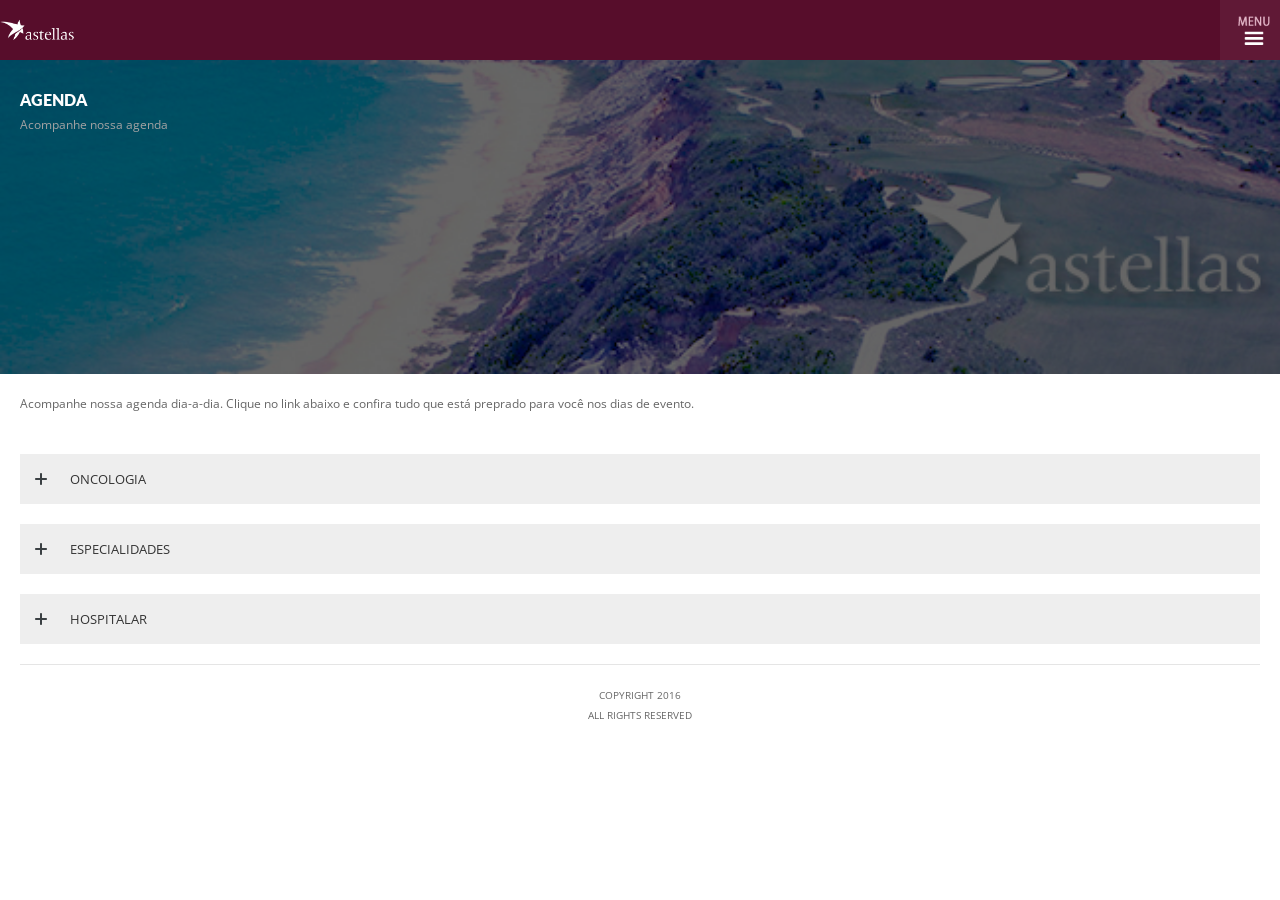
==== commit d9e3f724: "7 7" ====
--- a/www/agenda.html
+++ b/www/agenda.html
@@ -117,7 +117,7 @@
 
                                  <tr>
                                     <td>
-                                       <a href="#" onclick="viewAgenda('oncologia','03')">Sábado - 02/04</a>
+                                       <a href="#" onclick="viewAgenda('oncologia','02')">Sábado - 02/04</a>
                                     </td>
                                    
                                 </tr>
@@ -152,7 +152,7 @@
                 
                 <div class="container">
                 <div class="toggle-1">
-                    <a href="#" class="deploy-toggle-1">ESPECIALIDADE</a>
+                    <a href="#" class="deploy-toggle-1">ESPECIALIDADES</a>
                  <div class="toggle-content">
                         
                             <table cellspacing='0' >
@@ -172,7 +172,7 @@
 
                                  <tr>
                                     <td>
-                                       <a href="#" onclick="viewAgenda('especialidade','03')">Sábado - 02/04</a>
+                                       <a href="#" onclick="viewAgenda('especialidade','02')">Sábado - 02/04</a>
                                     </td>
                                    
                                 </tr>
@@ -227,7 +227,7 @@
 
                                  <tr>
                                     <td>
-                                       <a href="#" onclick="viewAgenda('hospitalar','03')">Sábado - 02/04</a>
+                                       <a href="#" onclick="viewAgenda('hospitalar','02')">Sábado - 02/04</a>
                                     </td>
                                    
                                 </tr>
